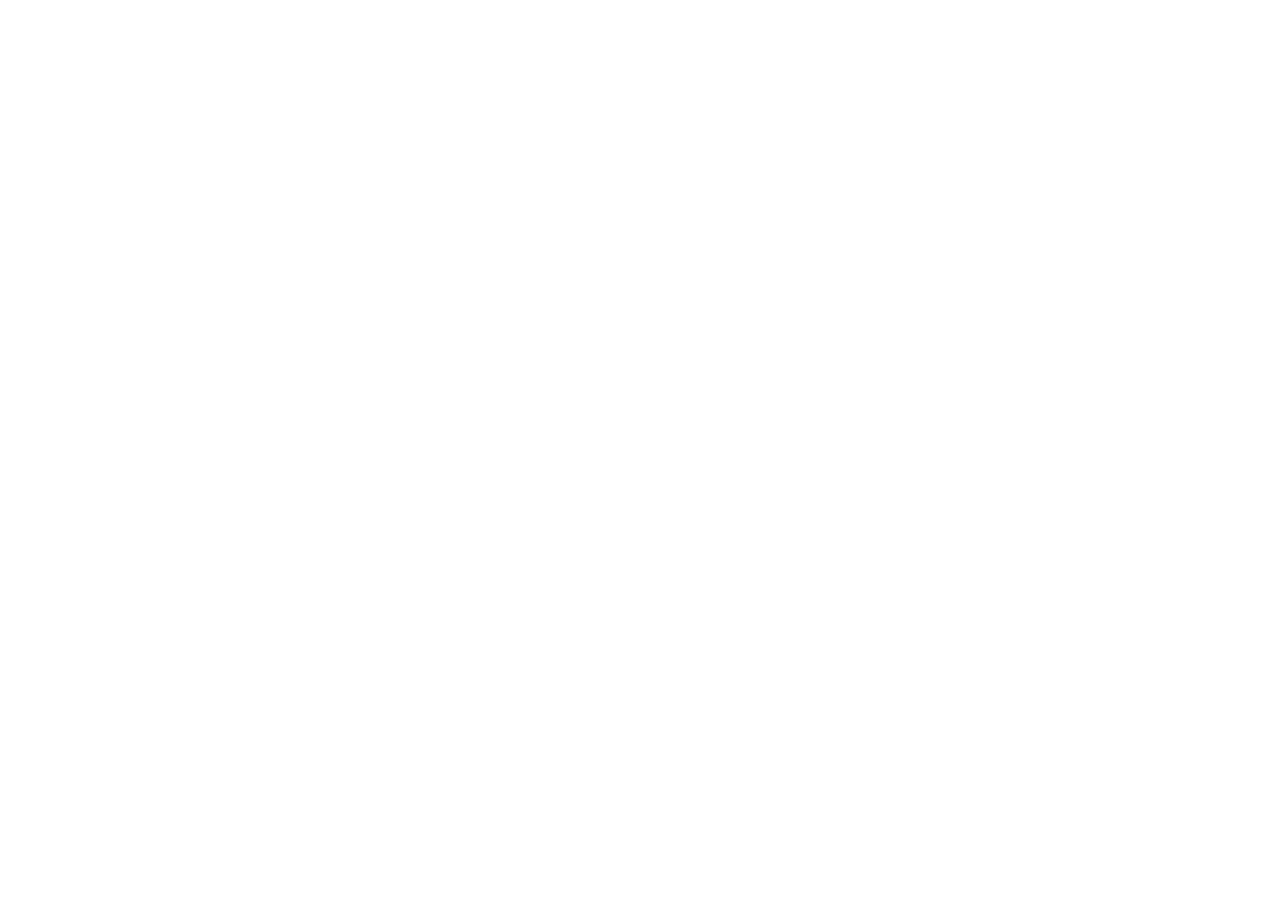
==== index.html @ d110ec08 "first commit" ====
<!DOCTYPE html>
<html lang="en">
<head>
  <meta charset="UTF-8">
  <meta http-equiv="X-UA-Compatible" content="IE=edge">
  <meta name="viewport" content="width=device-width, initial-scale=1.0">
  <title>Document</title>
</head>
<body>
  
</body>
</html>
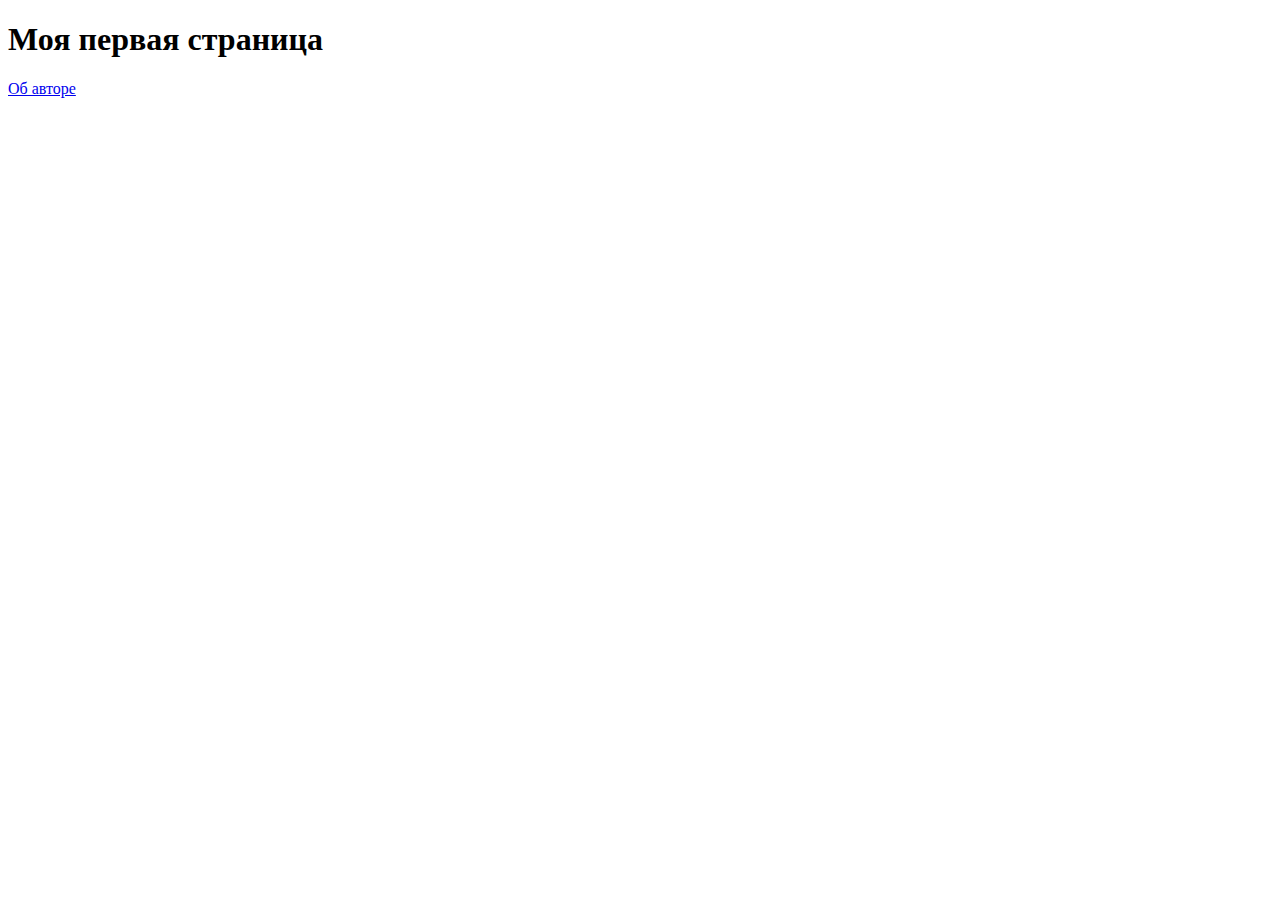
==== commit 9e53817d: "added about" ====
--- a/index.html
+++ b/index.html
@@ -1,12 +1,18 @@
 <!DOCTYPE html>
-<html lang="en">
+<html lang="ru">
 <head>
   <meta charset="UTF-8">
   <meta http-equiv="X-UA-Compatible" content="IE=edge">
   <meta name="viewport" content="width=device-width, initial-scale=1.0">
-  <title>Document</title>
+  <title>HTML – first steps</title>
 </head>
 <body>
-  
+
+  <h1>Моя первая страница</h1>
+
+  <p>
+  <a href="about/index.html" target="_blank">Об авторе</a>
+  </p>
+
 </body>
 </html>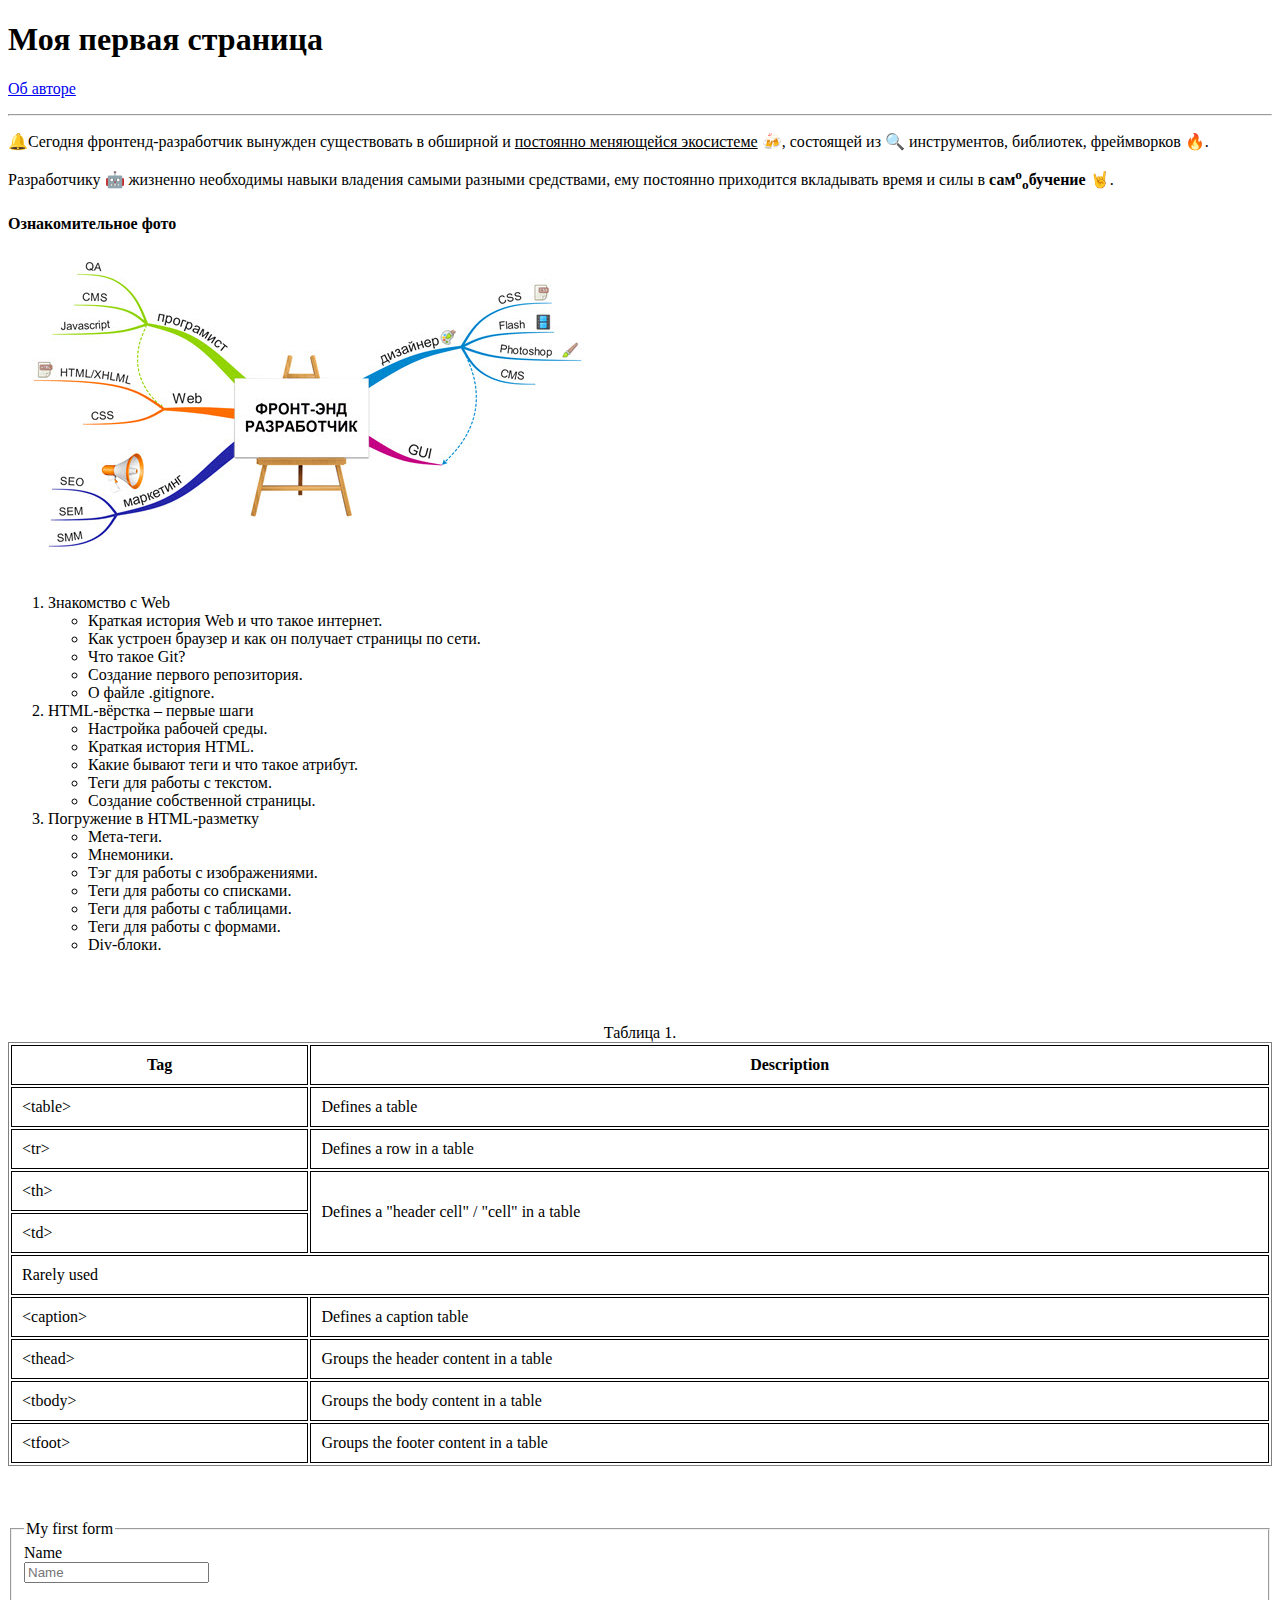
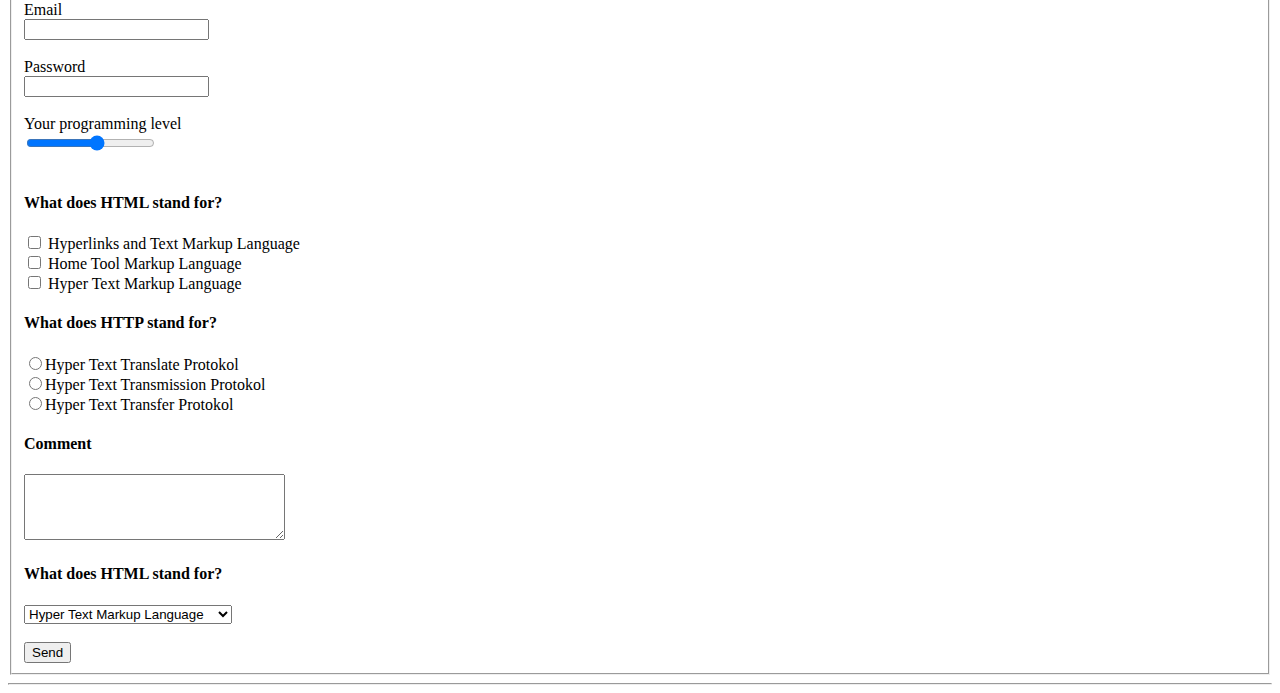
==== commit f4535887: "hometask 3 done" ====
--- a/index.html
+++ b/index.html
@@ -1,18 +1,186 @@
 <!DOCTYPE html>
-<html lang="ru">
-<head>
-  <meta charset="UTF-8">
-  <meta http-equiv="X-UA-Compatible" content="IE=edge">
-  <meta name="viewport" content="width=device-width, initial-scale=1.0">
-  <title>HTML – first steps</title>
-</head>
-<body>
-
-  <h1>Моя первая страница</h1>
-
-  <p>
-  <a href="about/index.html" target="_blank">Об авторе</a>
-  </p>
-
-</body>
-</html>+<html lang="en">
+  <head>
+    <meta charset="UTF-8" />
+    <meta http-equiv="X-UA-Compatible" content="IE=edge" />
+    <meta name="viewport" content="width=device-width, initial-scale=1.0" />
+    <title>HTML – first steps</title>
+    <style>
+    table {
+       width: 100%;
+       border-collapse: inherit;
+       border: 1px solid gray;
+    }
+    th {
+       text-align: center;
+       padding: 10px;
+       border: 1px solid black;
+    }
+    td {
+       text-align: left;
+       padding: 10px;
+       border: 1px solid black;
+    }
+    </style>
+  </head>
+  <body>
+    <h1>Моя первая страница</h1>
+    <p>
+      <a href="./about/index.html" target="_blank">Об авторе</a>
+    </p>
+    <hr />
+    <p>
+      &#128276;Cегодня фронтенд-разработчик вынужден существовать в обширной и
+      <ins>постоянно меняющейся экосистеме</ins> &#127867;, состоящей из
+      &#128269; инструментов, библиотек, фреймворков &#128293;.
+    </p>
+    <p>
+      Разработчику &#129302; жизненно необходимы навыки владения самыми разными
+      средствами, ему постоянно приходится вкладывать время и силы в
+      <b>сам<sup>о</sup><sub>о</sub>бучение</b> &#129304;.
+    </p>
+    <h4>Ознакомительное фото</h4>
+    <img src="./images/frontend.jpg" alt="front-end pic" />
+    <br/>
+    <br/>
+    <ol type="1">
+      <li>
+        Знакомство с Web
+        <ul type="circle">
+          <li>Краткая история Web и что такое интернет.</li>
+          <li>Как устроен браузер и как он получает страницы по сети.</li>
+          <li>Что такое Git?</li>
+          <li>Создание первого репозитория.</li>
+          <li>О файле .gitignore.</li>
+        </ul>
+      </li>
+      <li>
+        HTML-вёрстка – первые шаги
+        <ul type="circle">
+          <li>Настройка рабочей среды.</li>
+          <li>Краткая история HTML.</li>
+          <li>Какие бывают теги и что такое атрибут.</li>
+          <li>Теги для работы с текстом.</li>
+          <li>Создание собственной страницы.</li>
+        </ul>
+      </li>
+      <li>
+        Погружение в HTML-разметку
+        <ul type="circle">
+          <li>Мета-теги.</li>
+          <li>Мнемоники.</li>
+          <li>Тэг для работы с изображениями.</li>
+          <li>Теги для работы со списками.</li>
+          <li>Теги для работы с таблицами.</li>
+          <li>Теги для работы с формами.</li>
+          <li>Div-блоки.</li>
+        </ul>
+      </li>
+    </ol>
+    <br/>
+    <br/>
+    <br/>
+    <table>
+      <caption>
+        Таблица 1.
+      </caption>
+      <tr>
+        <th>Tag</th>
+        <th>Description</th>
+      </tr>
+      <tr>
+        <td>&lt;table&gt;</td>
+        <td>Defines a table</td>
+      </tr>
+      <tr>
+        <td>&lt;tr&gt;</td>
+        <td>Defines a row in a table</td>
+      </tr>
+      <tr>
+        <td>&lt;th&gt;</td>
+        <td rowspan="2">Defines a &quot;header cell&quot; / &quot;cell&quot; in a table</td>
+      </tr>
+      <tr>
+        <td>&lt;td&gt;</td>
+      </tr>
+      <tr>
+        <td colspan="2">Rarely used</td>
+      </tr>
+        <tr>
+        <td>&lt;caption&gt;</td>
+        <td>Defines a caption table</td>
+      </tr>
+      <tr>
+        <td>&lt;thead&gt;</td>
+        <td>Groups the header content in a table</td>
+      </tr>
+      <tr>
+        <td>&lt;tbody&gt;</td>
+        <td>Groups the body content in a table</td>
+      </tr>
+      <tr>
+        <td>&lt;tfoot&gt;</td>
+      <td>Groups the footer content in a table</td>
+      </tr>
+    </table>
+    <br/>
+    <br/>
+    <br/>
+    <form action:'/' method:'GET'>
+    <fieldset>
+    <legend>My first form</legend>
+    <label for="name">Name</label>
+    <br/>
+    <input id="name" type="text" name="firstName" placeholder="Name" required />
+    <br/>
+    <br/>
+    <label for="email">Email</label>
+    <br/>
+    <input id="email" type="email" name="myEmail" required />
+    <br/>
+    <br/>
+    <label for="pass">Password</label>
+    <br/>
+    <input id="pass" type="password" name="myPassword" required />
+    <br/>
+    <br/>
+    <label for="range">Your programming level</label>
+    <br/>
+    <input id="range" type="range" name="myRange" min="1" max="10" step="1"/>
+    <br/>
+    <br/>
+    <h4>What does HTML stand for?</h4>
+    <input type="checkbox" id="answer1" name="test1" value="1" />
+    <label for="answer1">Hyperlinks and Text Markup Language</label>
+    <br/>
+    <input type="checkbox" id="answer2" name="test2" value="2" />
+    <label for="answer2">Home Tool Markup Language</label>
+    <br/>
+    <input type="checkbox" id="answer3" name="test3" value="3" />
+    <label for="answer3">Hyper Text Markup Language</label>
+    <br/>
+    <h4>What does HTTP stand for?</h4>
+    <input type="radio" name="answer1" value="1"/>Hyper Text Translate Protokol
+    <br/>
+    <input type="radio" name="answer2" value="2"/>Hyper Text Transmission Protokol
+    <br/>
+    <input type="radio" name="answer3" value="3"/>Hyper Text Transfer Protokol
+    <br/>
+    <h4>Comment</h4>
+    <textarea name="textBig" cols="30" rows="4" placeholder="Comment" maxlength="500">
+    </textarea>
+    <br/>
+    <h4>What does HTML stand for?</h4>
+    <select name="answer">
+    <option>Hyper Text Markup Language</option>
+    <option>Hyper Toll Markup Language</option>
+    <option>Hyper Thron Markup Language</option>
+    </select>
+    <br/>
+    <br/>
+    <input type="submit" name="button" value="Send">
+    </fieldset>
+    </form>
+    <hr />
+  </body>
+</html>
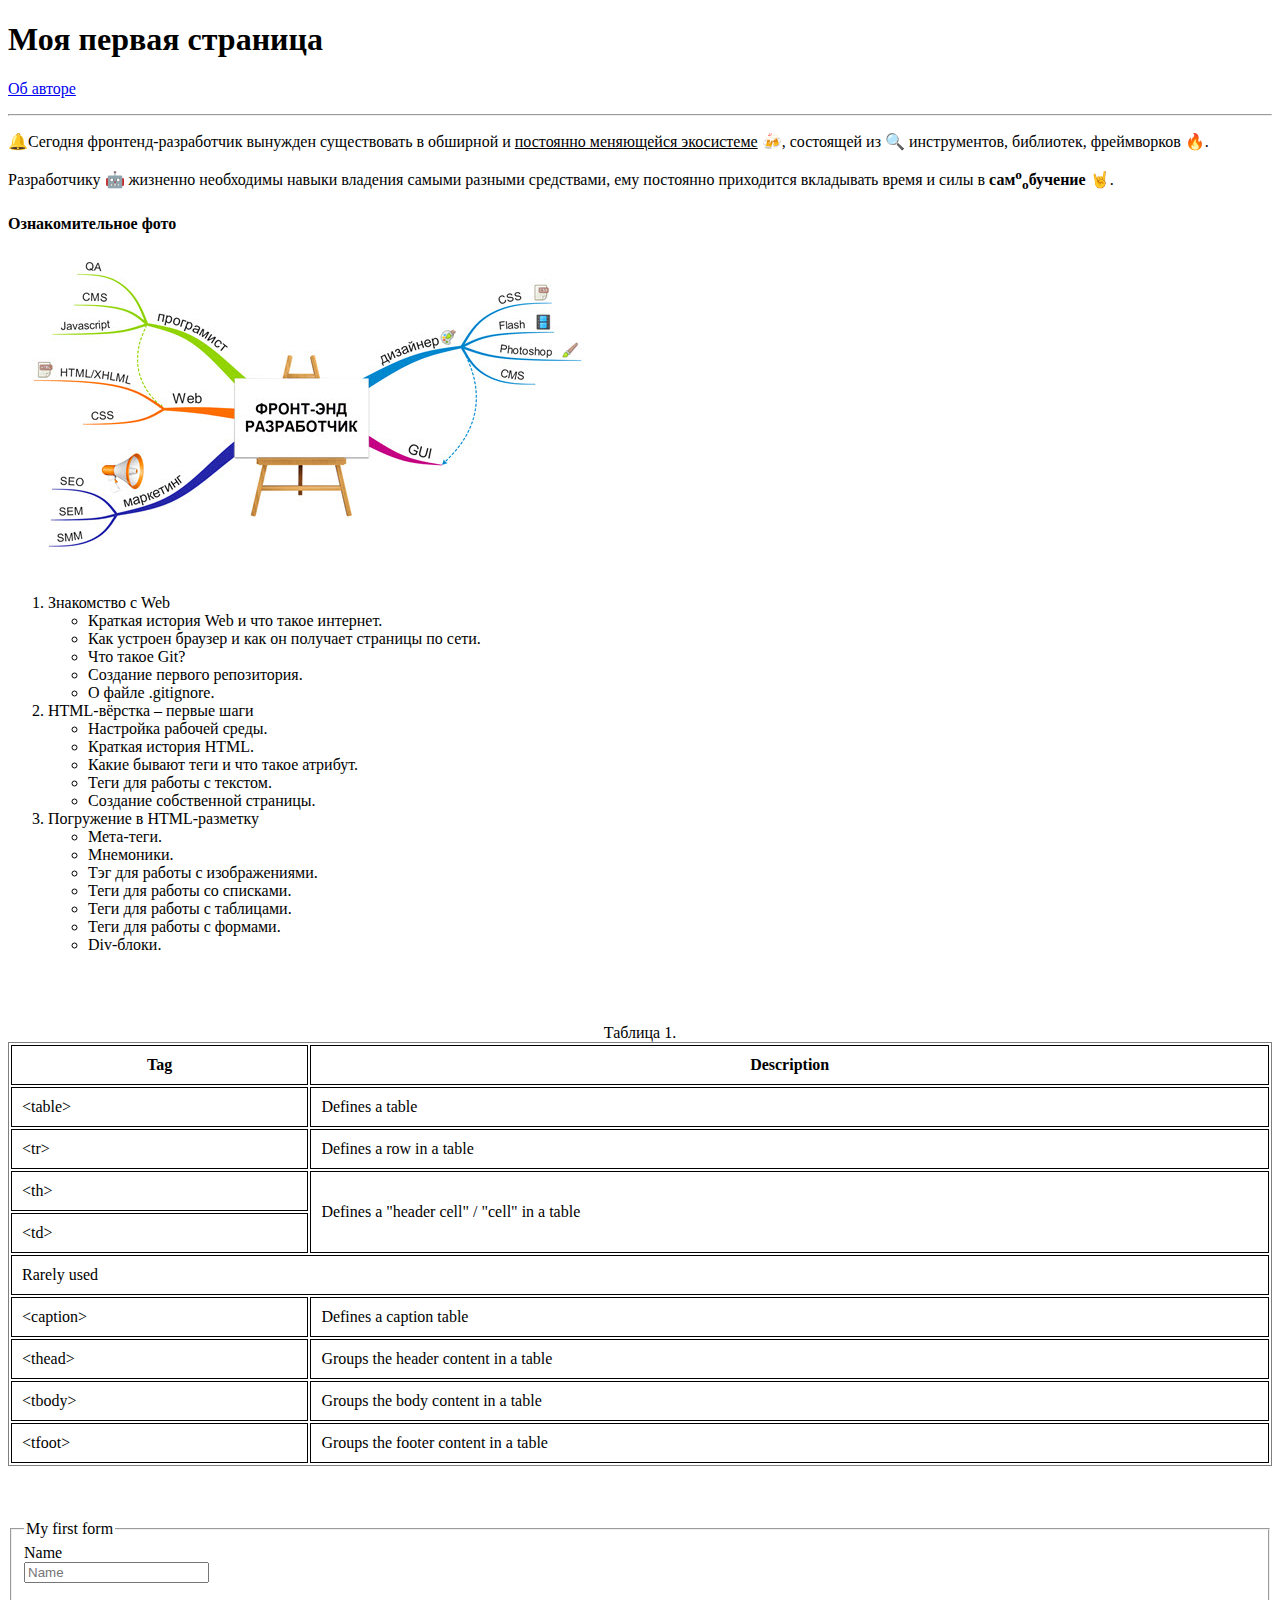
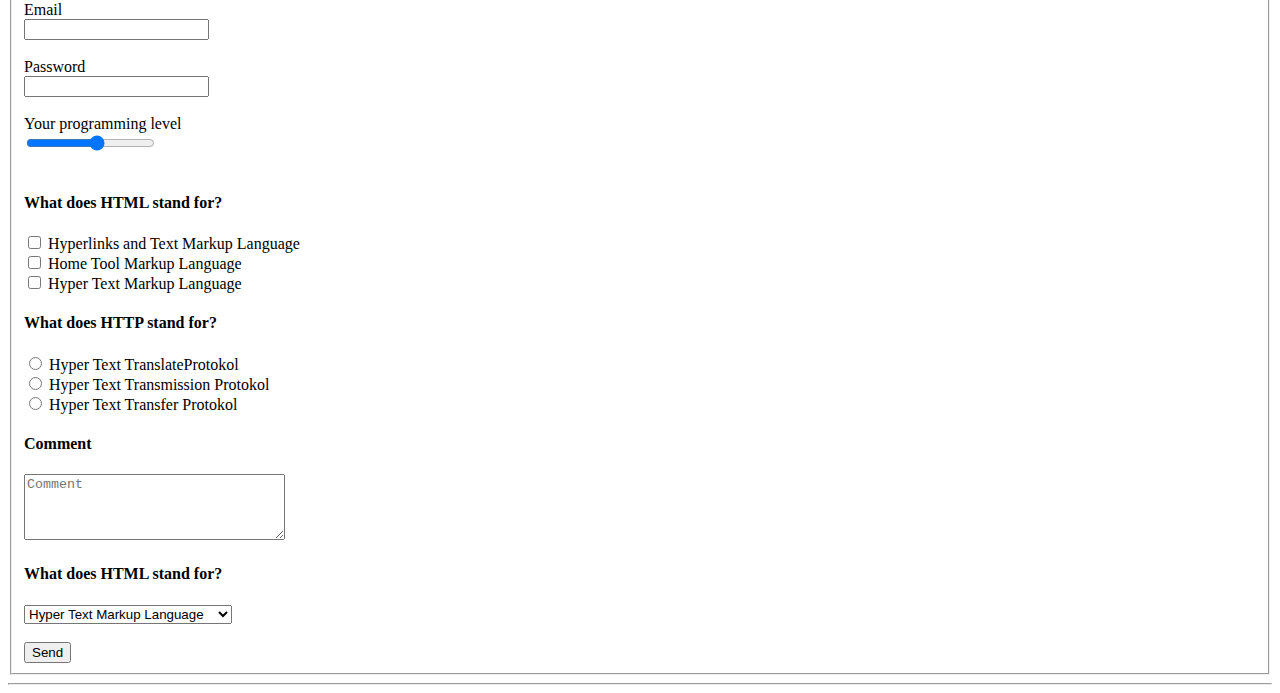
==== commit 7d05da47: "fixed all issues according to the mentor's comment" ====
--- a/index.html
+++ b/index.html
@@ -6,21 +6,21 @@
     <meta name="viewport" content="width=device-width, initial-scale=1.0" />
     <title>HTML – first steps</title>
     <style>
-    table {
-       width: 100%;
-       border-collapse: inherit;
-       border: 1px solid gray;
-    }
-    th {
-       text-align: center;
-       padding: 10px;
-       border: 1px solid black;
-    }
-    td {
-       text-align: left;
-       padding: 10px;
-       border: 1px solid black;
-    }
+      table {
+        width: 100%;
+        border-collapse: inherit;
+        border: 1px solid gray;
+      }
+      th {
+        text-align: center;
+        padding: 10px;
+        border: 1px solid black;
+      }
+      td {
+        text-align: left;
+        padding: 10px;
+        border: 1px solid black;
+      }
     </style>
   </head>
   <body>
@@ -41,8 +41,8 @@
     </p>
     <h4>Ознакомительное фото</h4>
     <img src="./images/frontend.jpg" alt="front-end pic" />
-    <br/>
-    <br/>
+    <br />
+    <br />
     <ol type="1">
       <li>
         Знакомство с Web
@@ -77,9 +77,9 @@
         </ul>
       </li>
     </ol>
-    <br/>
-    <br/>
-    <br/>
+    <br />
+    <br />
+    <br />
     <table>
       <caption>
         Таблица 1.
@@ -98,7 +98,9 @@
       </tr>
       <tr>
         <td>&lt;th&gt;</td>
-        <td rowspan="2">Defines a &quot;header cell&quot; / &quot;cell&quot; in a table</td>
+        <td rowspan="2">
+          Defines a &quot;header cell&quot; / &quot;cell&quot; in a table
+        </td>
       </tr>
       <tr>
         <td>&lt;td&gt;</td>
@@ -106,7 +108,7 @@
       <tr>
         <td colspan="2">Rarely used</td>
       </tr>
-        <tr>
+      <tr>
         <td>&lt;caption&gt;</td>
         <td>Defines a caption table</td>
       </tr>
@@ -120,67 +122,88 @@
       </tr>
       <tr>
         <td>&lt;tfoot&gt;</td>
-      <td>Groups the footer content in a table</td>
+        <td>Groups the footer content in a table</td>
       </tr>
     </table>
-    <br/>
-    <br/>
-    <br/>
-    <form action:'/' method:'GET'>
-    <fieldset>
-    <legend>My first form</legend>
-    <label for="name">Name</label>
-    <br/>
-    <input id="name" type="text" name="firstName" placeholder="Name" required />
-    <br/>
-    <br/>
-    <label for="email">Email</label>
-    <br/>
-    <input id="email" type="email" name="myEmail" required />
-    <br/>
-    <br/>
-    <label for="pass">Password</label>
-    <br/>
-    <input id="pass" type="password" name="myPassword" required />
-    <br/>
-    <br/>
-    <label for="range">Your programming level</label>
-    <br/>
-    <input id="range" type="range" name="myRange" min="1" max="10" step="1"/>
-    <br/>
-    <br/>
-    <h4>What does HTML stand for?</h4>
-    <input type="checkbox" id="answer1" name="test1" value="1" />
-    <label for="answer1">Hyperlinks and Text Markup Language</label>
-    <br/>
-    <input type="checkbox" id="answer2" name="test2" value="2" />
-    <label for="answer2">Home Tool Markup Language</label>
-    <br/>
-    <input type="checkbox" id="answer3" name="test3" value="3" />
-    <label for="answer3">Hyper Text Markup Language</label>
-    <br/>
-    <h4>What does HTTP stand for?</h4>
-    <input type="radio" name="answer1" value="1"/>Hyper Text Translate Protokol
-    <br/>
-    <input type="radio" name="answer2" value="2"/>Hyper Text Transmission Protokol
-    <br/>
-    <input type="radio" name="answer3" value="3"/>Hyper Text Transfer Protokol
-    <br/>
-    <h4>Comment</h4>
-    <textarea name="textBig" cols="30" rows="4" placeholder="Comment" maxlength="500">
-    </textarea>
-    <br/>
-    <h4>What does HTML stand for?</h4>
-    <select name="answer">
-    <option>Hyper Text Markup Language</option>
-    <option>Hyper Toll Markup Language</option>
-    <option>Hyper Thron Markup Language</option>
-    </select>
-    <br/>
-    <br/>
-    <input type="submit" name="button" value="Send">
-    </fieldset>
+    <br />
+    <br />
+    <br />
+    <form action="/" method="get">
+      <fieldset>
+        <legend>My first form</legend>
+        <label for="name">Name</label>
+        <br />
+        <input
+          id="name"
+          type="text"
+          name="firstName"
+          placeholder="Name"
+          required
+        />
+        <br />
+        <br />
+        <label for="email">Email</label>
+        <br />
+        <input id="email" type="email" name="myEmail" required />
+        <br />
+        <br />
+        <label for="pass">Password</label>
+        <br />
+        <input id="pass" type="password" name="myPassword" required />
+        <br />
+        <br />
+        <label for="range">Your programming level</label>
+        <br />
+        <input
+          id="range"
+          type="range"
+          name="myRange"
+          min="1"
+          max="10"
+          step="1"
+        />
+        <br />
+        <br />
+        <h4>What does HTML stand for?</h4>
+        <input type="checkbox" id="answer1" name="test1" value="1" />
+        <label for="answer1">Hyperlinks and Text Markup Language</label>
+        <br />
+        <input type="checkbox" id="answer2" name="test2" value="2" />
+        <label for="answer2">Home Tool Markup Language</label>
+        <br />
+        <input type="checkbox" id="answer3" name="test3" value="3" />
+        <label for="answer3">Hyper Text Markup Language</label>
+        <br />
+        <h4>What does HTTP stand for?</h4>
+        <input type="radio" name="answer" value="1" id="radio1" />
+        <label for="radio1">Hyper Text TranslateProtokol</label>
+        <br />
+        <input type="radio" name="answer" value="2" id="radio2" />
+        <label for="radio2">Hyper Text Transmission Protokol</label>
+        <br />
+        <input type="radio" name="answer" value="3" id="radio3" />
+        <label for="radio3">Hyper Text Transfer Protokol</label>
+        <br />
+        <h4>Comment</h4>
+        <textarea
+          cols="30"
+          rows="4"
+          placeholder="Comment"
+          name="textBig"
+          maxlength="500"
+        ></textarea>
+        <br />
+        <h4>What does HTML stand for?</h4>
+        <select name="answer">
+          <option value="item1">Hyper Text Markup Language</option>
+          <option value="item2">Hyper Toll Markup Language</option>
+          <option value="item3">Hyper Thron Markup Language</option>
+        </select>
+        <br />
+        <br />
+        <input type="submit" name="button" value="Send" />
+      </fieldset>
     </form>
     <hr />
   </body>
-</html>
+</html>